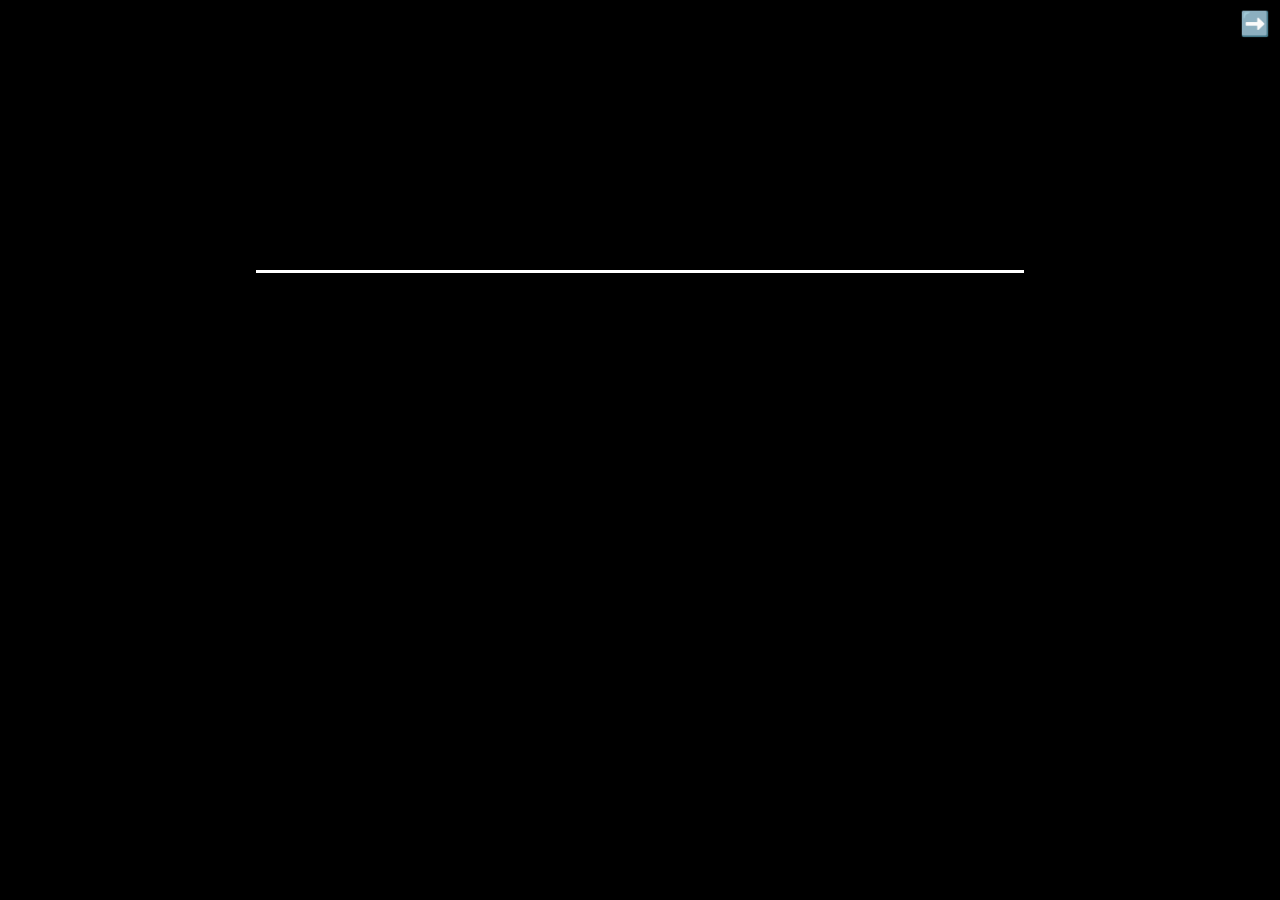
==== 6_방탈출_231227/index.html @ 4a271d12 "Add files via upload" ====
<!DOCTYPE html>
<html lang="ko">
<head>
  <meta charset="UTF-8">
  <meta name="viewport" content="width=device-width, initial-scale=1.0">
  <title>santa</title>
  <link rel="stylesheet" href="style.css">
</head>
<body>

<div class="slide" id="slide1" style="background-color: black;">
    <div class="Ans" contenteditable="true" style="outline:none;"></div>
</div>

<div class="slide" id="slide2" style="background-color: #000000; text-align: center;">
    <img src="" alt="Image for Slide 2" style="max-width: 100%; max-height: 100%;">
</div>

<div class="slide" id="slide3" style="background-color: #000000; text-align: center;">
    <img src="" alt="Image for Slide 3" style="max-width: 100%; max-height: 100%;">
</div>

<div class="slide" id="slide4" style="background-color: #000000; text-align: center;">
    <img src="" alt="Image for Slide 4" style="max-width: 100%; max-height: 100%;">
</div>

<div class="slide" id="slide5" style="background-color: #000000; text-align: center;">
    <img src="" alt="Image for Slide 5" style="max-width: 100%; max-height: 100%;">
</div>

<!-- Arrow button in the right-top corner -->
<div id="arrow-button" style="position: fixed; top: 10px; right: 10px; cursor: pointer; font-size: 24px; color: white;">➡️</div>

<script>
  var currentSlide = 1;
  var totalSlides = document.getElementsByClassName('slide').length;

  showSlide(currentSlide);

  // Add click event listener to the arrow button
  document.getElementById('arrow-button').addEventListener('click', function() {
    navigateSlide(1); // Move to the next slide
  });

  // Add input event listener to check for keywords in .Ans
  document.querySelector('.Ans').addEventListener('input', function() {
    checkKeyword(this.textContent.trim());
  });

  function navigateSlide(direction) {
    currentSlide += direction;

    if (currentSlide < 1) {
      currentSlide = totalSlides;
    } else if (currentSlide > totalSlides) {
      currentSlide = 1;
    }

    showSlide(currentSlide);
  }

  function showSlide(slideIndex) {
    for (var i = 1; i <= totalSlides; i++) {
      var slide = document.getElementById('slide' + i);
      slide.style.display = (i === slideIndex) ? 'block' : 'none';
    }
  }

  function checkKeyword(keyword) {
    switch (keyword) {
      case '가위바위보':
        window.location.href = 'fileA.html'; // Replace with the actual file path
        break;
      case '16':
        window.location.href = 'fileB.html'; // Replace with the actual file path
        break;
      case '1000':
        window.location.href = 'fileC.html'; // Replace with the actual file path
        break;
      case '-993':
        window.location.href = 'fileD.html'; // Replace with the actual file path
        break;
      default:
        // Do nothing for other keywords
        break;
    }
  }
</script>

</body>
</html>
---- 6_방탈출_231227/style.css ----
body {
  margin: 0;
  padding: 0;
  overflow: hidden;
  background: black;
}

.slide {
  width: 100%;
  height: 100%;
  display: none;
  position: absolute;
  font-size: 24px;
  line-height: 100vh;
}

.Ans {
  width: 60vw;
  height: 30vh;
  background: black;
  border-bottom: 3px solid white;
  font-size: 13vw;
  color: white;
  margin: 0 auto;
  display: flex;
  flex-direction: column;
  justify-content: center;
  align-items: center;
}

.Password1 {
  color: white;
  font-size: 2000%;
  text-align: center;
}

.Password2 {
  color: white;
  font-size: 2000%;
  text-align: center;
}

.Password3 {
  color: white;
  font-size: 2000%;
  text-align: center;
}

.Password4 {
  color: white;
  font-size: 2000%;
  text-align: center;
}
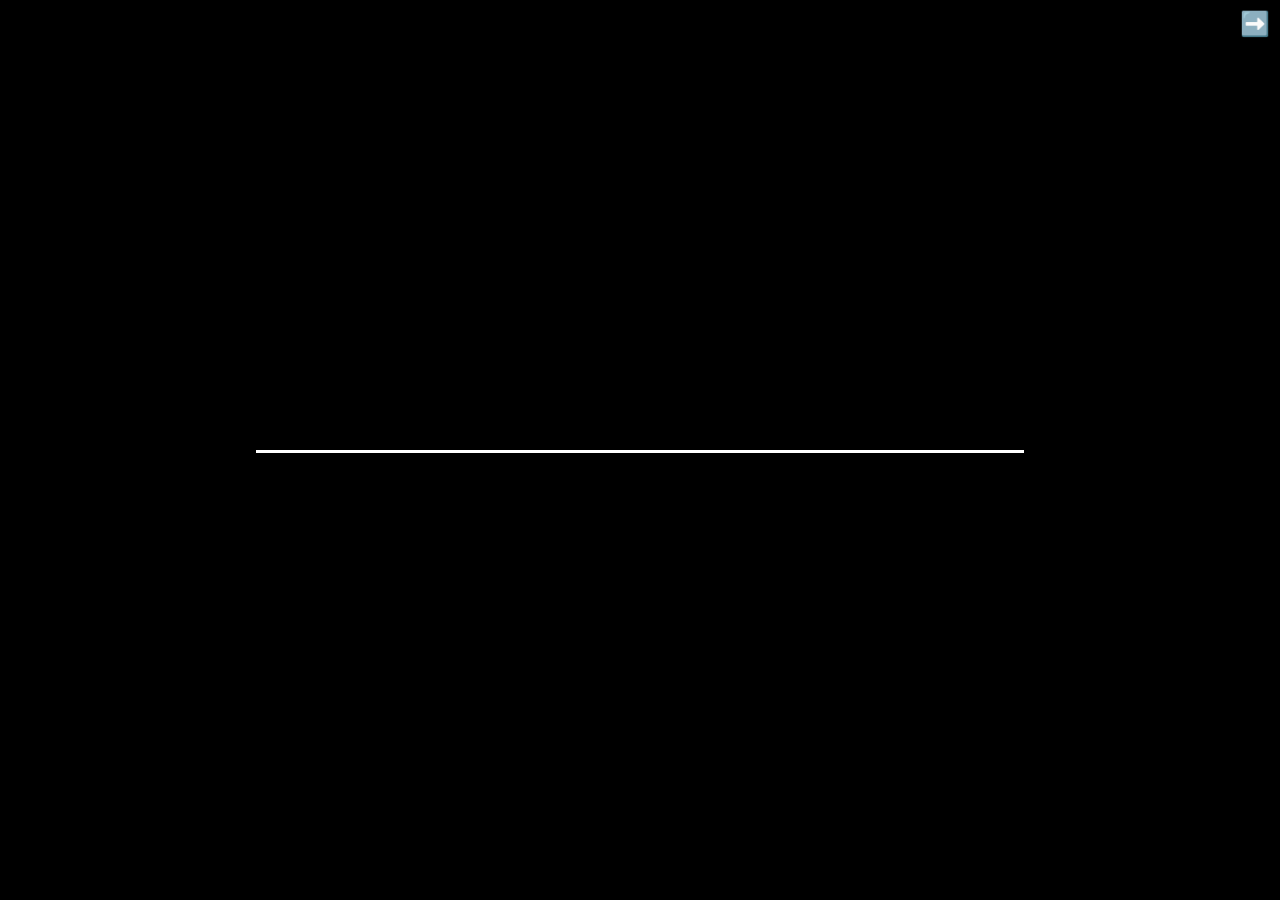
==== commit 7f5bd2b0: "Add files via upload" ====
--- a/6_방탈출_231227/index.html
+++ b/6_방탈출_231227/index.html
@@ -27,22 +27,18 @@
 <div class="slide" id="slide5" style="background-color: #000000; text-align: center;">
     <img src="" alt="Image for Slide 5" style="max-width: 100%; max-height: 100%;">
 </div>
-
-<!-- Arrow button in the right-top corner -->
-<div id="arrow-button" style="position: fixed; top: 10px; right: 10px; cursor: pointer; font-size: 24px; color: white;">➡️</div>
+// 화살표
+// <div id="arrow-button" style="position: fixed; top: 10px; right: 10px; cursor: pointer; font-size: 24px; color: white;">➡️</div>
 
 <script>
   var currentSlide = 1;
   var totalSlides = document.getElementsByClassName('slide').length;
 
   showSlide(currentSlide);
-
-  // Add click event listener to the arrow button
   document.getElementById('arrow-button').addEventListener('click', function() {
-    navigateSlide(1); // Move to the next slide
+    navigateSlide(1);
   });
 
-  // Add input event listener to check for keywords in .Ans
   document.querySelector('.Ans').addEventListener('input', function() {
     checkKeyword(this.textContent.trim());
   });
@@ -65,27 +61,25 @@
       slide.style.display = (i === slideIndex) ? 'block' : 'none';
     }
   }
-
+// 키워드 입력
   function checkKeyword(keyword) {
     switch (keyword) {
       case '가위바위보':
-        window.location.href = 'fileA.html'; // Replace with the actual file path
+        window.location.href = 'fileA.html';
         break;
       case '16':
-        window.location.href = 'fileB.html'; // Replace with the actual file path
+        window.location.href = 'fileB.html';
         break;
       case '1000':
-        window.location.href = 'fileC.html'; // Replace with the actual file path
+        window.location.href = 'fileC.html';
         break;
       case '-993':
-        window.location.href = 'fileD.html'; // Replace with the actual file path
+        window.location.href = 'fileD.html';
         break;
       default:
-        // Do nothing for other keywords
         break;
     }
   }
 </script>
-
 </body>
 </html>
--- a/6_방탈출_231227/style.css
+++ b/6_방탈출_231227/style.css
@@ -16,7 +16,7 @@
 
 .Ans {
   width: 60vw;
-  height: 30vh;
+  height: 50vh;
   background: black;
   border-bottom: 3px solid white;
   font-size: 13vw;
